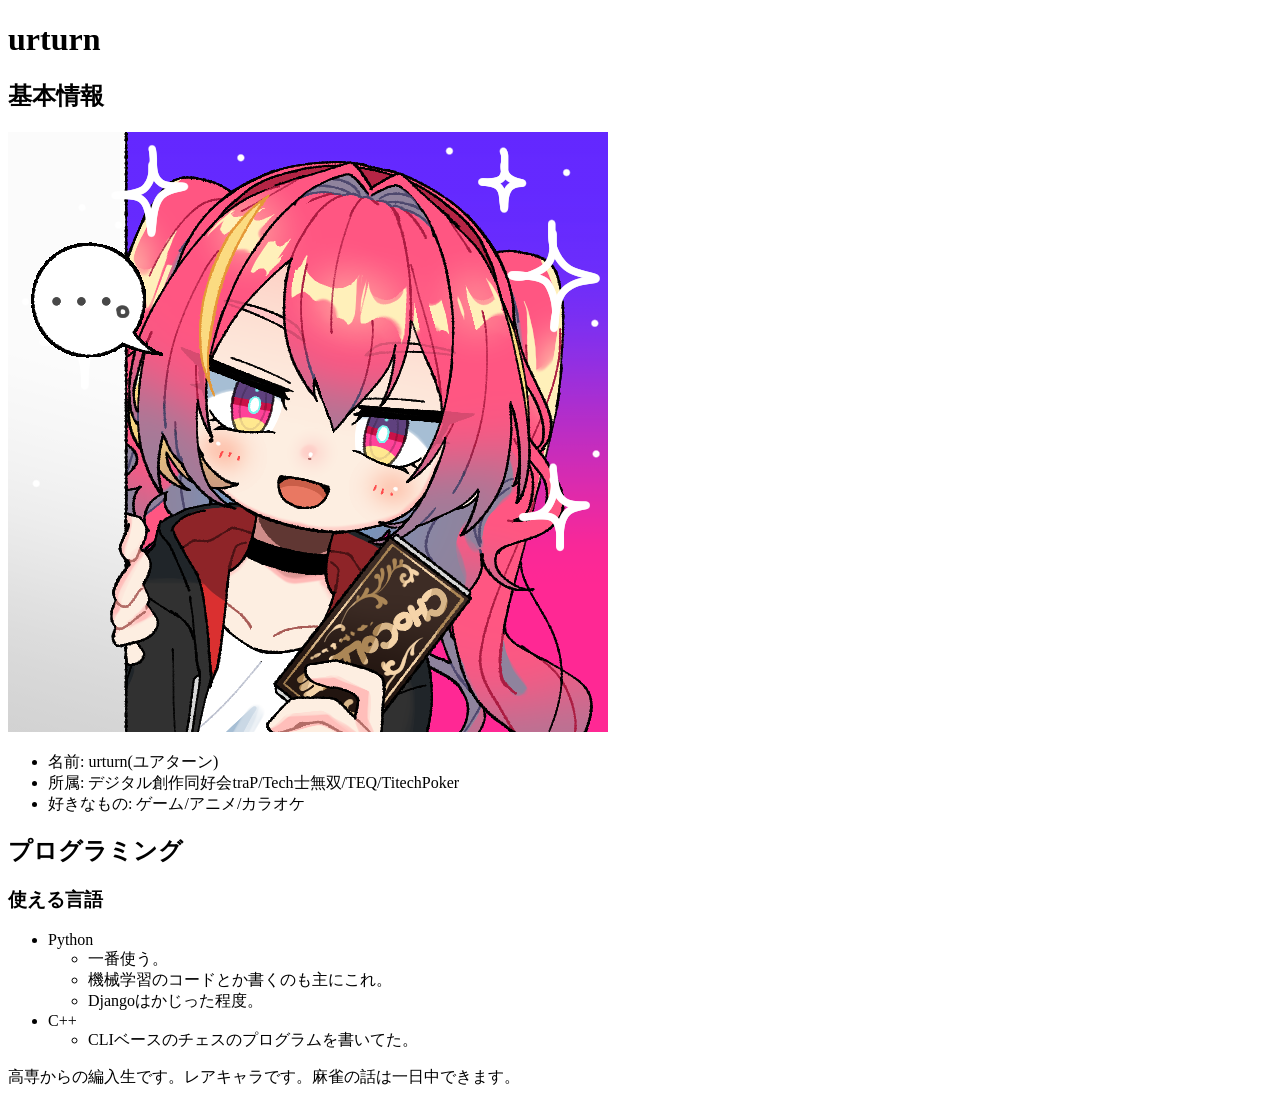
==== index.html @ 2fca8b01 "first commit for this introduction site" ====
<!DOCTYPE html>
<html lang="ja">
<head>
    <meta charset="UTF-8">
    <link rel="stylesheet" href="./style.css">
    <title>urturn's intro</title>
</head>
<body>
    <!-- ここに内容を書いていきます -->
    <h1>urturn</h1>
    <div>
        <h2>基本情報</h2>
        <img src="./icon.png" alt="アイコン">
        <ul>
          <li>名前: urturn(ユアターン)</li>
          <li>所属: デジタル創作同好会traP/Tech士無双/TEQ/TitechPoker</li>
          <li>好きなもの: ゲーム/アニメ/カラオケ</li>
        </ul>
      </div>
      <div>
        <h2>プログラミング</h2>
        <h3>使える言語</h3>
        <ul>
          <li>Python</li>
            <ul>
              <li>一番使う。</li>
              <li>機械学習のコードとか書くのも主にこれ。</li>
              <li>Djangoはかじった程度。</li>
            </ul>
          <li>C++
            <ul>
              <li>CLIベースのチェスのプログラムを書いてた。</li>
            </ul>
          </li>
        </ul>
      </div>
      <p>
        高専からの編入生です。レアキャラです。麻雀の話は一日中できます。
      </p>
</body>
</html>
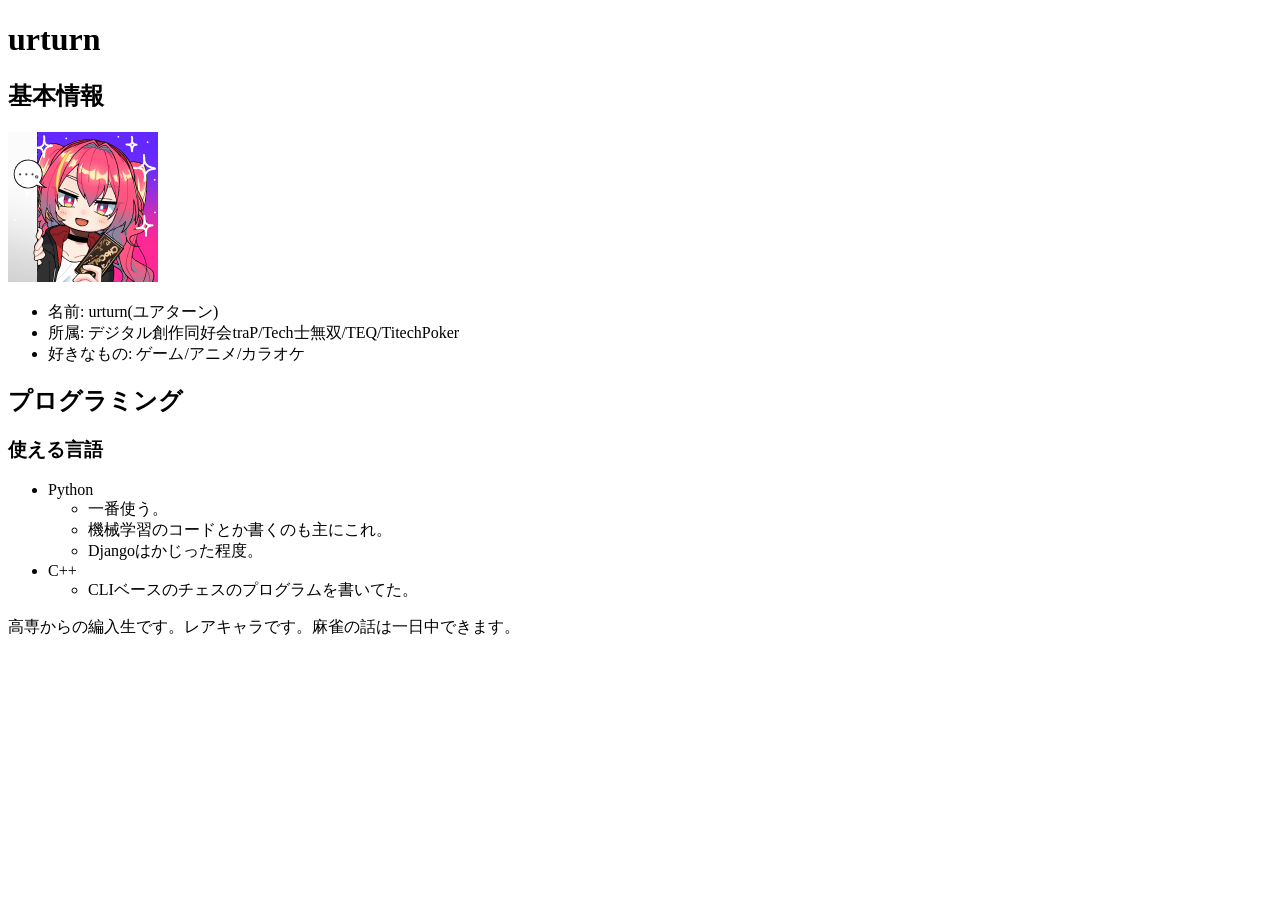
==== commit 9d1c5525: "add link" ====
--- a/index.html
+++ b/index.html
@@ -10,7 +10,7 @@
     <h1>urturn</h1>
     <div>
         <h2>基本情報</h2>
-        <img src="./icon.png" alt="アイコン">
+        <img id="icon" src="./icon.png" alt="アイコン">
         <ul>
           <li>名前: urturn(ユアターン)</li>
           <li>所属: デジタル創作同好会traP/Tech士無双/TEQ/TitechPoker</li>
--- a/style.css
+++ b/style.css
@@ -0,0 +1,3 @@
+#icon {
+    width: 150px;
+}
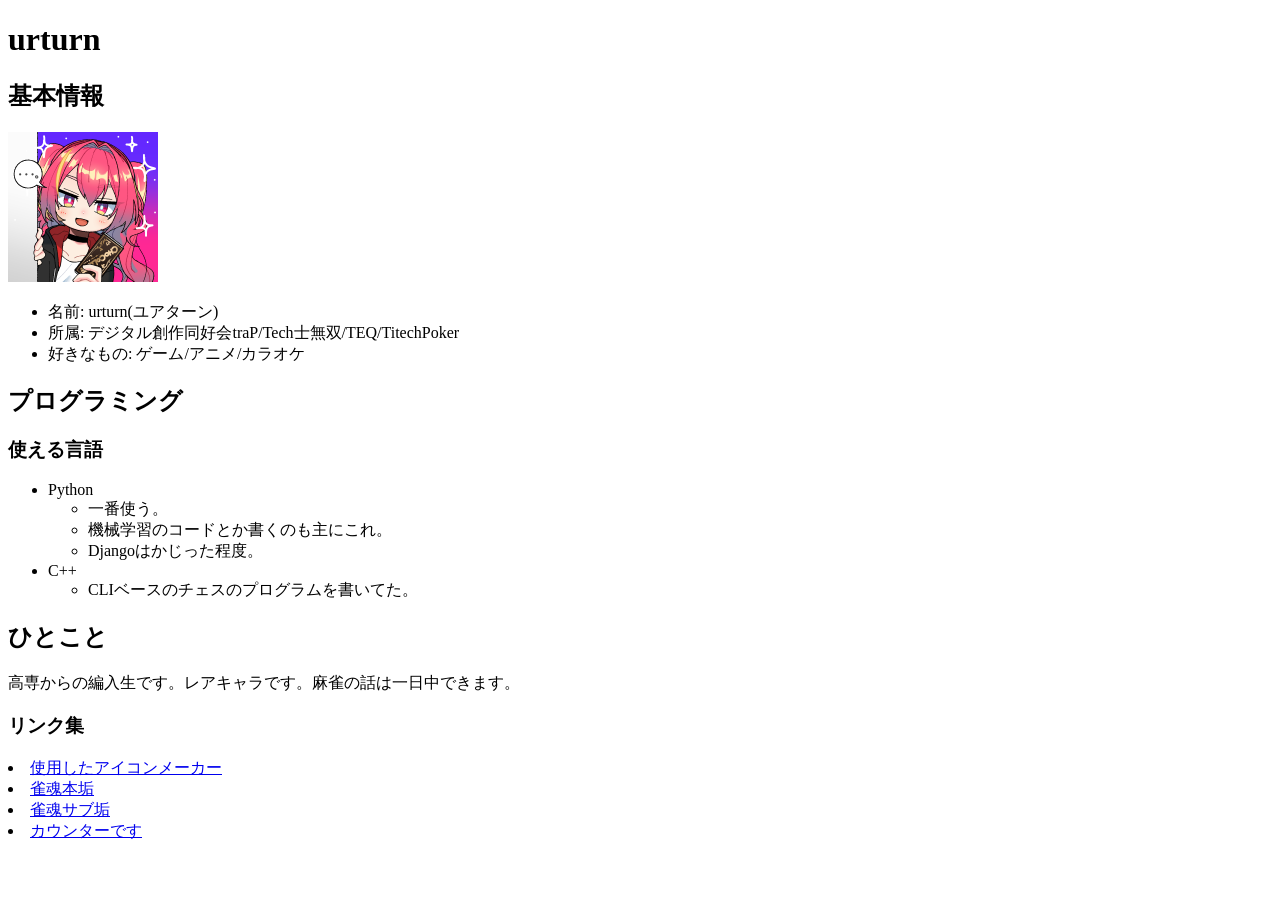
==== commit 27463d60: "add iconmaker" ====
--- a/index.html
+++ b/index.html
@@ -34,8 +34,14 @@
           </li>
         </ul>
       </div>
+      <h2>ひとこと</h2>
       <p>
-        高専からの編入生です。レアキャラです。麻雀の話は一日中できます。
+        高専からの編入生です。レアキャラです。麻雀の話は一日中できます。<br>
       </p>
+      <h3>リンク集</h3>
+      <li><a href="https://picrew.me/image_maker/186583">使用したアイコンメーカー</a></li>
+      <li><a href="https://saki.sapk.ch/player/75281354/12">雀魂本垢</a></li>
+      <li><a href="https://saki.sapk.ch/player/71696844/9">雀魂サブ垢</a></li>
+      <li><a href="works/counter.html">カウンターです</a></li>
 </body>
 </html>
